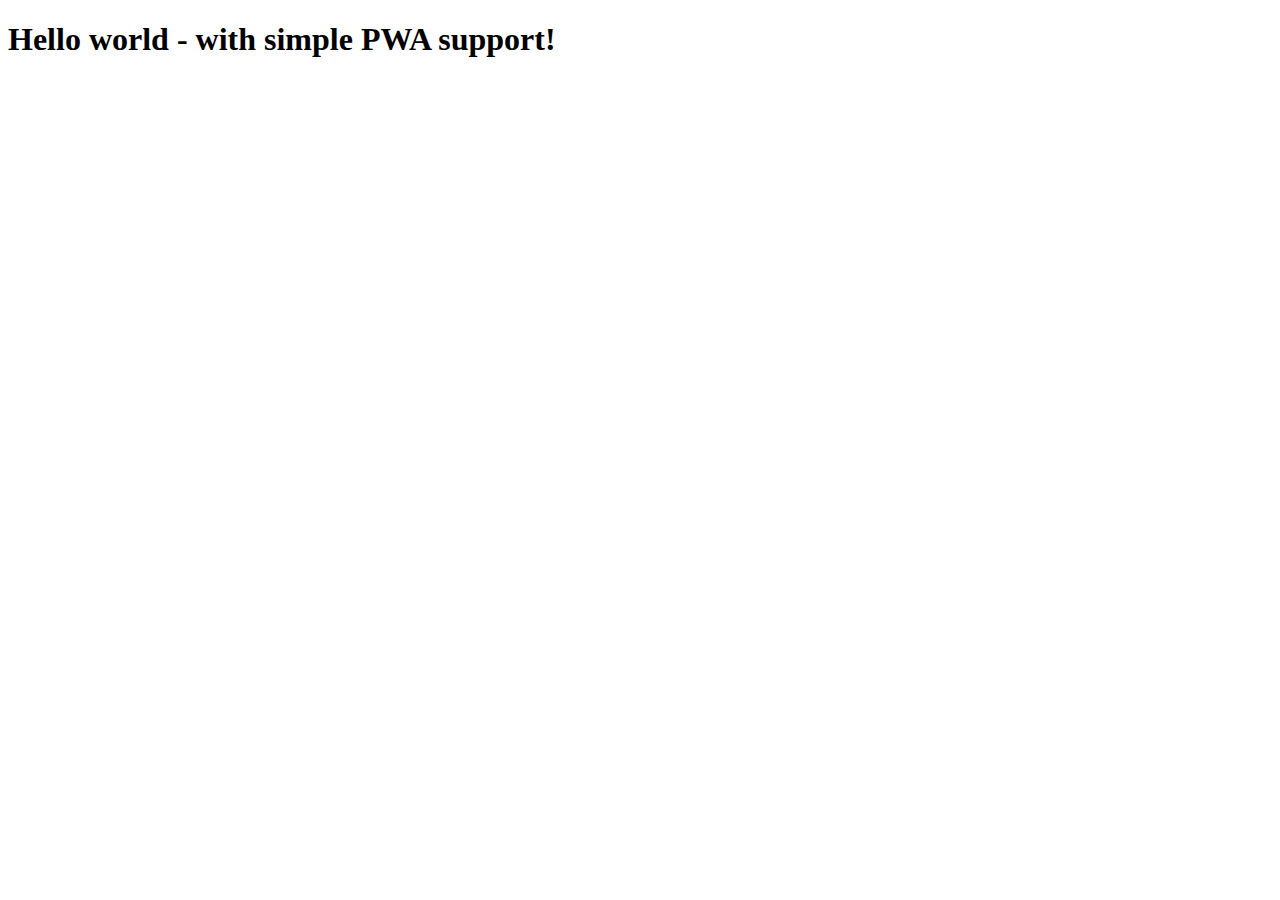
==== src/content/index.html @ 3e58d9b4 "first commit" ====
<!DOCTYPE html>
<html lang="en">
  <head>
    <meta charset="UTF-8" />
    <meta name="viewport" content="width=device-width, initial-scale=1.0" />
    <meta http-equiv="X-UA-Compatible" content="ie=edge" />
    <title>Site title</title>
    <meta name="description" content="Description" />

    <!-- Title -->
    <meta property="og:title" content="" />
    <!-- OPTIONAL description. 2-4 sentences. -->
    <meta property="og:description" content="" />
    <!-- full url with http(s) ie. https://maciejkorsan.github.io/my-repo/ -->
    <meta property="og:url" content="" />
    <!-- full url to the image with http(s) ie. https://maciejkorsan.github.io/my-repo/assets/img/fb.png. Facebook suggests at least 1200 x 630. -->
    <meta property="og:image" content="https://maciejkorsan.com/wtf-gulp-starter/assets/img/cover.png" />

    <link rel="manifest" href="manifest.json" />
    <meta name="apple-mobile-web-app-capable" content="yes" />
    <link
      rel="apple-touch-icon"
      sizes="192x192"
      href="assets/pwa/icons/icon-192x192.png"
    />

    <link
      rel="icon"
      type="image/png"
      href="assets/pwa/icons/icon-192x192.png"
    />

    <link rel="stylesheet" href="css/main.css" />
  </head>
  <body>
    <h1>Hello world - with simple PWA support!</h1>

    <script src="js/main.js"></script>
  </body>
</html>
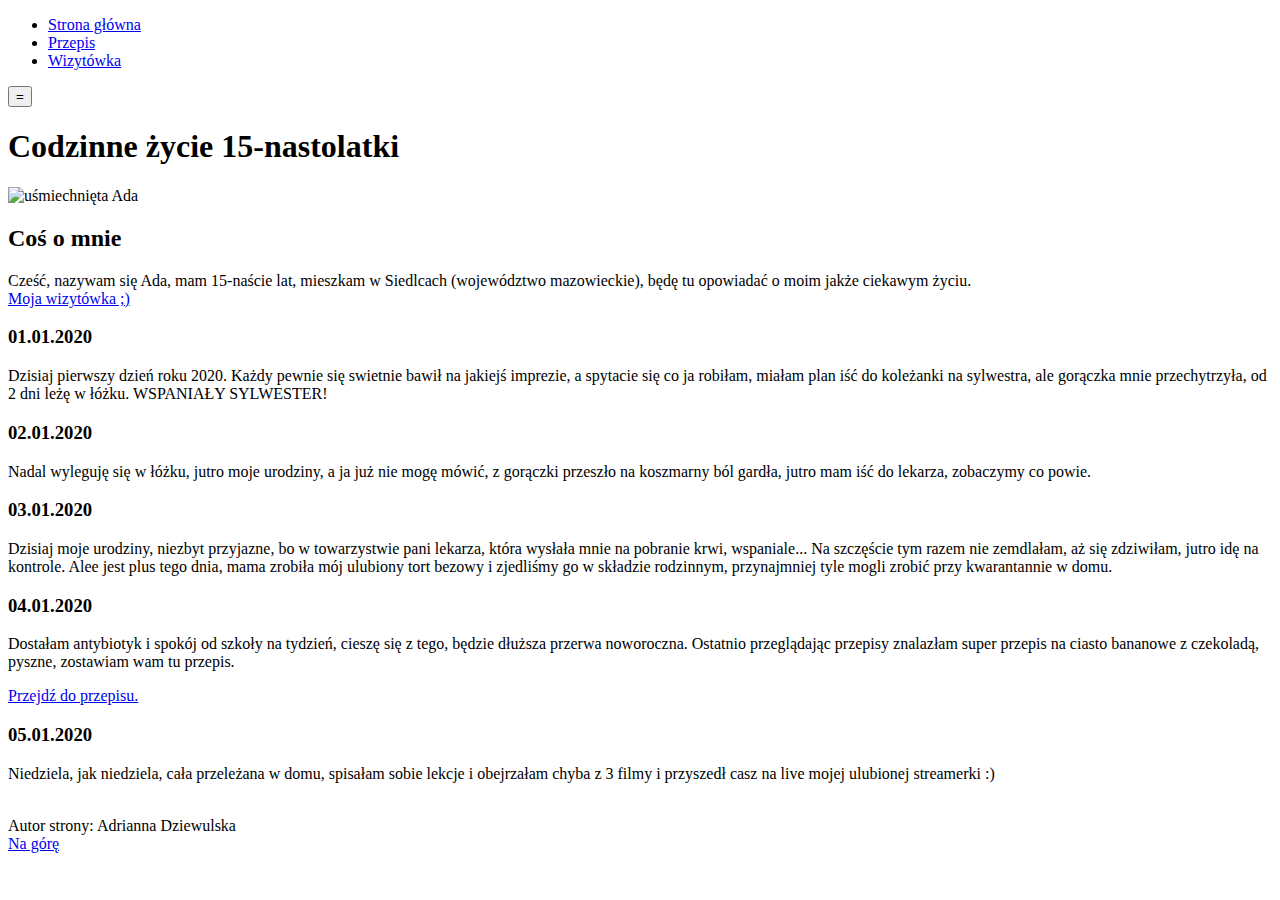
==== commit e41c13b4: "page on gulp" ====
--- a/src/content/index.html
+++ b/src/content/index.html
@@ -1,40 +1,88 @@
 <!DOCTYPE html>
-<html lang="en">
+<html lang="pl">
   <head>
     <meta charset="UTF-8" />
     <meta name="viewport" content="width=device-width, initial-scale=1.0" />
     <meta http-equiv="X-UA-Compatible" content="ie=edge" />
-    <title>Site title</title>
-    <meta name="description" content="Description" />
-
-    <!-- Title -->
-    <meta property="og:title" content="" />
-    <!-- OPTIONAL description. 2-4 sentences. -->
-    <meta property="og:description" content="" />
-    <!-- full url with http(s) ie. https://maciejkorsan.github.io/my-repo/ -->
-    <meta property="og:url" content="" />
-    <!-- full url to the image with http(s) ie. https://maciejkorsan.github.io/my-repo/assets/img/fb.png. Facebook suggests at least 1200 x 630. -->
-    <meta property="og:image" content="https://maciejkorsan.com/wtf-gulp-starter/assets/img/cover.png" />
-
-    <link rel="manifest" href="manifest.json" />
-    <meta name="apple-mobile-web-app-capable" content="yes" />
-    <link
-      rel="apple-touch-icon"
-      sizes="192x192"
-      href="assets/pwa/icons/icon-192x192.png"
-    />
-
-    <link
-      rel="icon"
-      type="image/png"
-      href="assets/pwa/icons/icon-192x192.png"
-    />
-
+    <title>Strona główna</title>
     <link rel="stylesheet" href="css/main.css" />
   </head>
-  <body>
-    <h1>Hello world - with simple PWA support!</h1>
-
+  
+  <body class="body">
+    <main id="top" class="main" class="navigation">
+      <header class="site-header">
+        <nav>
+          <ul class="navigation__list navigation__list--js">
+            <li class="navigation__item">
+              <a class="navigation__link" href="index.html">Strona główna</a>
+            </li>
+            <li class="navigation__item">
+              <a class="navigation__link" href="recipe.html">Przepis</a>
+            </li>
+            <li class="navigation__item">
+              <a class="navigation__link" href="card.html">Wizytówka</a>
+            </li>
+          </ul>
+        </nav>
+        <button class="navigation__switcher navigation__switcher--js" aria-label="Otwórz menu">=</button>
+      </header>
+  
+      <header class="header">
+        <h1> Codzinne życie 15-nastolatki </h1>
+      </header>
+      <article>
+        <img class="header__photo" src="assets/img/prof.jpg" alt="uśmiechnięta Ada">
+        <h2 class="header__about" class="prof"> Coś o mnie </h2>
+        <p> Cześć, nazywam się Ada, mam 15-naście lat, mieszkam w Siedlcach (województwo mazowieckie), będę tu
+          opowiadać o moim jakże ciekawym życiu. <br>
+          <a class="person__link" href="card.html">Moja wizytówka ;)</a>
+        </p>
+      </article>
+      <div class="grid">
+        <article>
+          <h3 class="diary"> 01.01.2020</h3>
+          <p> Dzisiaj pierwszy dzień roku 2020. Każdy pewnie się swietnie bawił na jakiejś imprezie, a spytacie
+            się co
+            ja robiłam, miałam plan iść do koleżanki na sylwestra, ale gorączka mnie przechytrzyła, od 2 dni
+            leżę w
+            łóżku. WSPANIAŁY SYLWESTER!</p>
+        </article>
+        <article>
+          <h3 class="diary"> 02.01.2020</h3>
+          <p> Nadal wyleguję się w łóżku, jutro moje urodziny, a ja już nie mogę mówić, z gorączki przeszło na
+            koszmarny ból gardła, jutro mam iść do lekarza, zobaczymy co powie. </p>
+        </article>
+        <article>
+          <h3 class="diary"> 03.01.2020</h3>
+          <p>Dzisiaj moje urodziny, niezbyt przyjazne, bo w towarzystwie pani lekarza, która wysłała mnie na
+            pobranie
+            krwi, wspaniale... Na szczęście tym razem nie zemdlałam, aż się zdziwiłam, jutro idę na kontrole.
+            Alee
+            jest plus tego dnia, mama zrobiła mój ulubiony tort bezowy i zjedliśmy go w składzie rodzinnym,
+            przynajmniej tyle mogli zrobić przy kwarantannie w domu.</p>
+        </article>
+        <article>
+          <h3 class="diary"> 04.01.2020 </h3>
+          <p>Dostałam antybiotyk i spokój od szkoły na tydzień, cieszę się z tego, będzie dłuższa przerwa
+            noworoczna.
+            Ostatnio przeglądając przepisy znalazłam super przepis na ciasto bananowe z czekoladą, pyszne,
+            zostawiam
+            wam tu przepis.</p>
+          <a class="diary__link" href="recipe.html">Przejdź do przepisu.</a>
+        </article>
+        <article>
+          <h3 class="diary"> 05.01.2020</h3>
+          <p>Niedziela, jak niedziela, cała przeleżana w domu, spisałam sobie lekcje i obejrzałam chyba z 3 filmy
+            i
+            przyszedł casz na live mojej ulubionej streamerki :)</p>
+        </article>
+      </div>
+  
+    </main>
+    <footer class="footer">
+      <br> Autor strony: Adrianna Dziewulska
+    </footer>
     <script src="js/main.js"></script>
+    <a href="#top" class="top">Na górę</a>
   </body>
 </html>
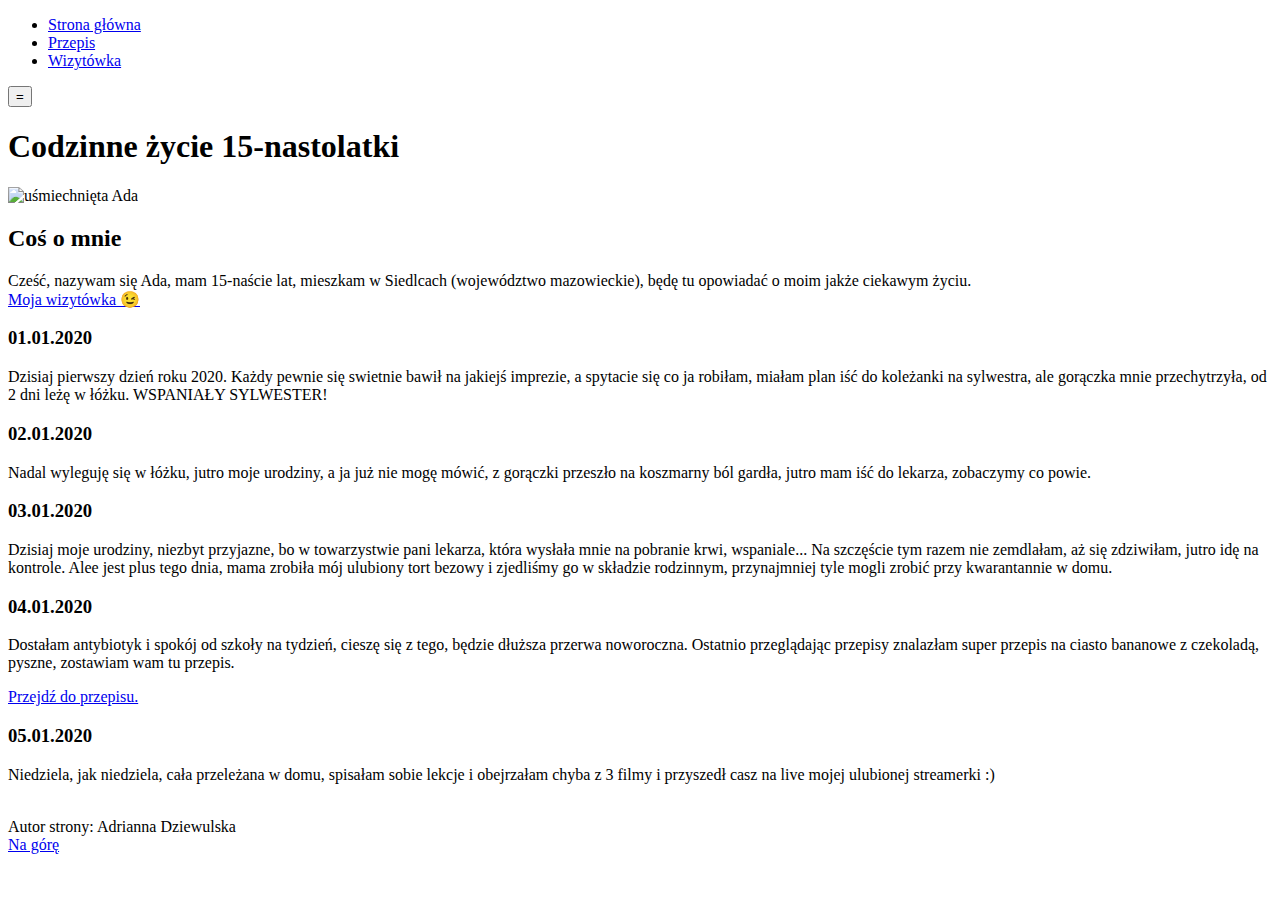
==== commit b9173707: "new background" ====
--- a/src/content/index.html
+++ b/src/content/index.html
@@ -35,11 +35,11 @@
         <h2 class="header__about" class="prof"> Coś o mnie </h2>
         <p> Cześć, nazywam się Ada, mam 15-naście lat, mieszkam w Siedlcach (województwo mazowieckie), będę tu
           opowiadać o moim jakże ciekawym życiu. <br>
-          <a class="person__link" href="card.html">Moja wizytówka ;)</a>
+          <a class="person__link" href="card.html">Moja wizytówka 😉</a>
         </p>
       </article>
       <div class="grid">
-        <article>
+        <article> 
           <h3 class="diary"> 01.01.2020</h3>
           <p> Dzisiaj pierwszy dzień roku 2020. Każdy pewnie się swietnie bawił na jakiejś imprezie, a spytacie
             się co
